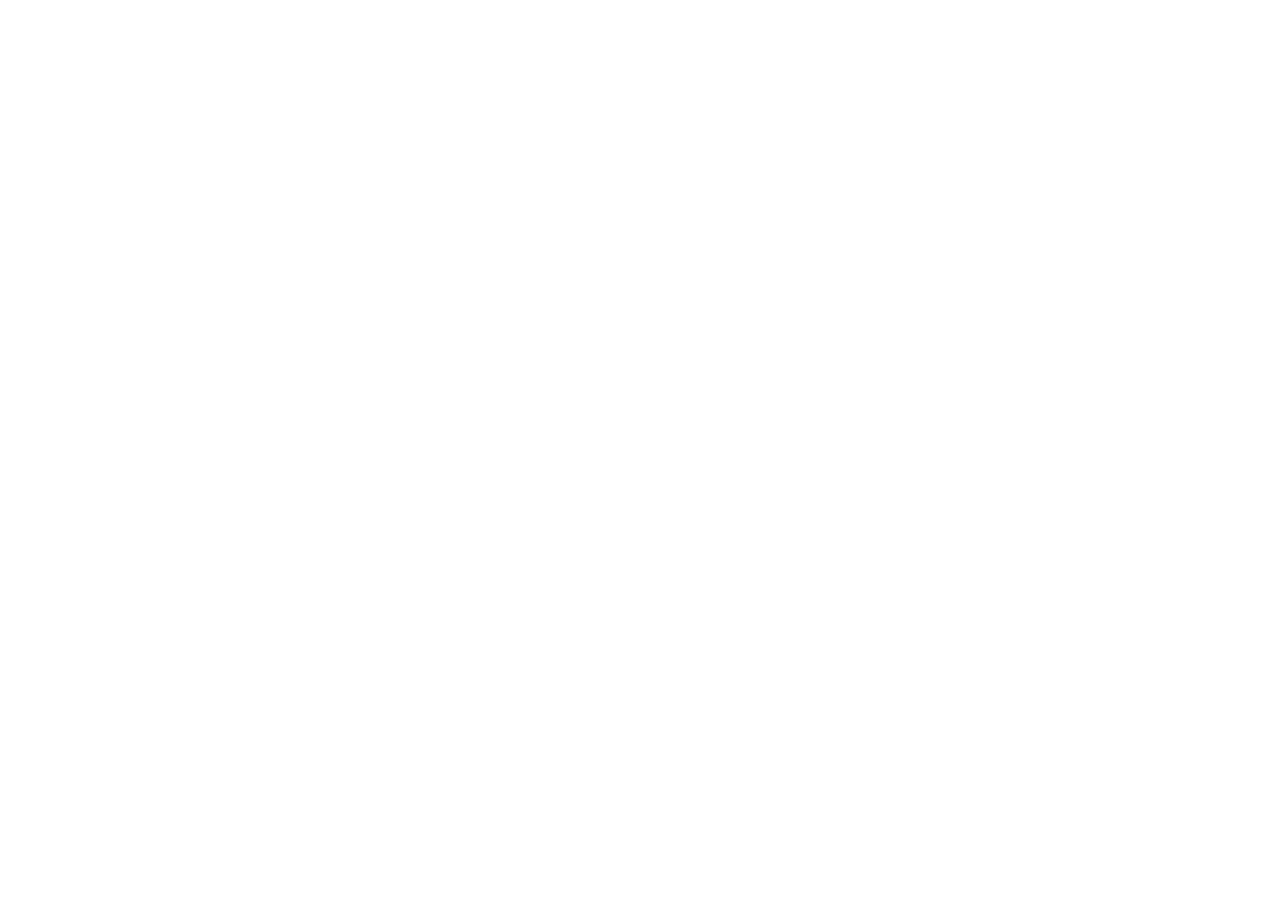
==== FrontEndDevCert/IntermediateProjects/LocalWeather/local-weather/index.html @ 491e7fe0 "Initial commit for Local Weather project" ====
<!DOCTYPE html>
<html lang="en">

  <head>
    <meta charset="utf-8">
    <meta http-equiv="X-UA-Compatible" content="IE=edge">
    <meta name="viewport" content="width=device-width, initial-scale=1">


    <title>Local Weather</title>
  </head>
  <body>


    <!-- Personal JS -->
    <script src="resources/js/script.js"></script>
  </body>
</html>
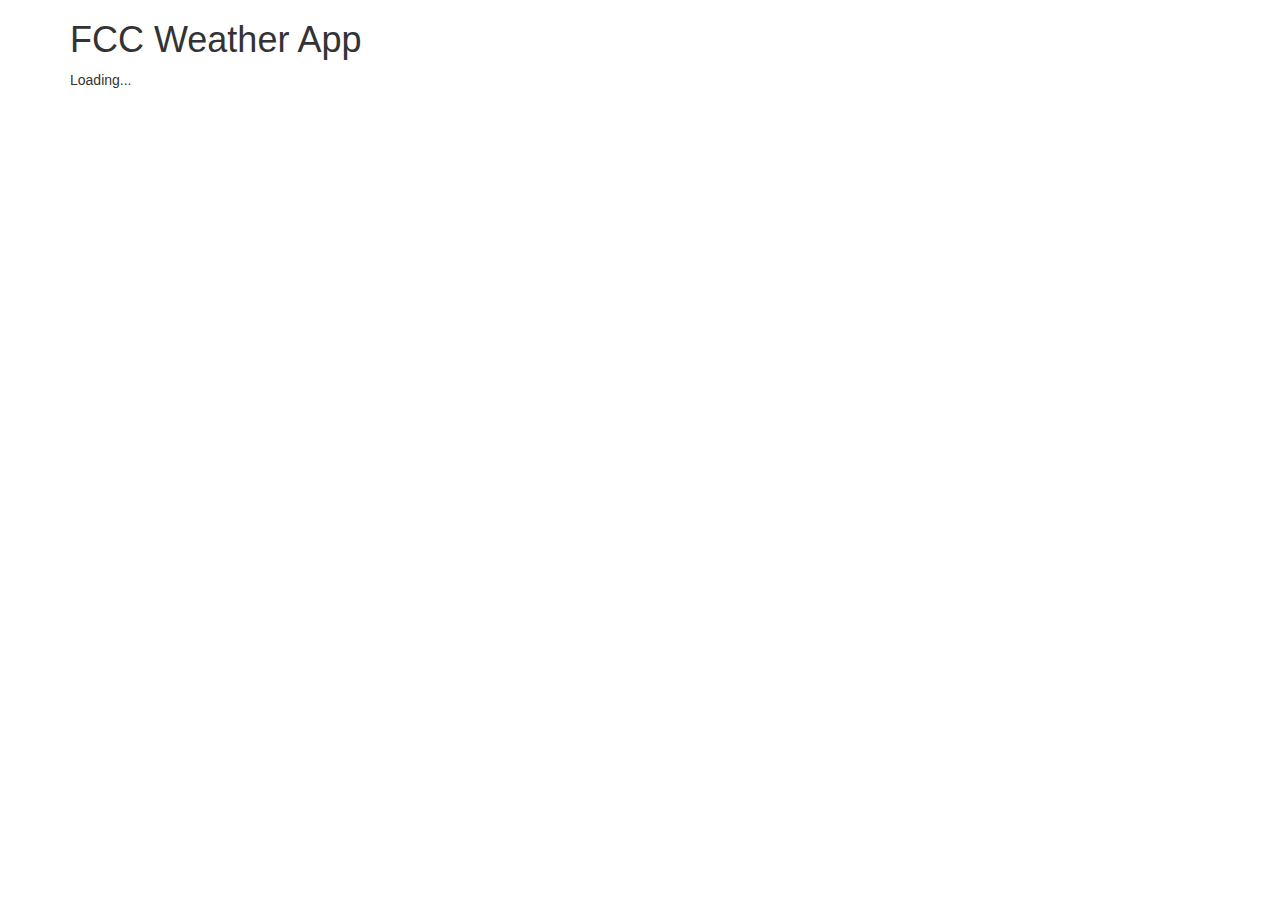
==== commit ce9d78af: "Displayed weather information" ====
--- a/FrontEndDevCert/IntermediateProjects/LocalWeather/local-weather/index.html
+++ b/FrontEndDevCert/IntermediateProjects/LocalWeather/local-weather/index.html
@@ -6,11 +6,24 @@
     <meta http-equiv="X-UA-Compatible" content="IE=edge">
     <meta name="viewport" content="width=device-width, initial-scale=1">
 
+    <title>Local Weather</title>
 
-    <title>Local Weather</title>
+    <!-- Bootstrap Core CSS -->
+    <link href="vendors/bootstrap/css/bootstrap.min.css" rel="stylesheet">
   </head>
   <body>
 
+    <div class="container">
+      <h1>FCC Weather App</h1>
+
+      <p id="location">Loading...</p>
+      <p id="description"></p>
+      <p id="temperature"></p>
+      <img id="weather-icon" />
+    </div>
+
+    <!-- JQuery JS -->
+    <script src="vendors/jquery/jquery-3.2.1.min.js"></script>
 
     <!-- Personal JS -->
     <script src="resources/js/script.js"></script>
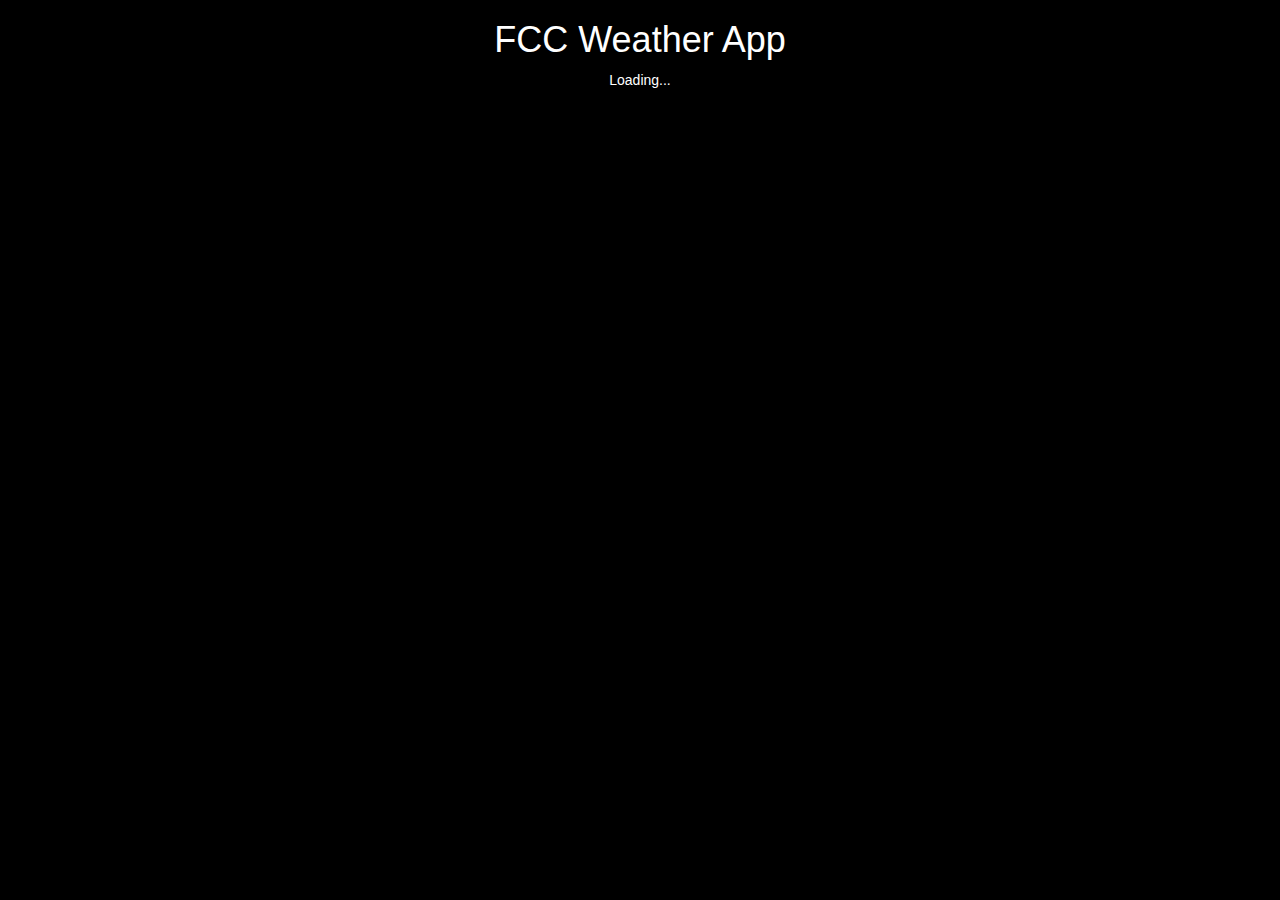
==== commit bf17d462: "Minor css changes, added button to switch temperature scales, completed functionality" ====
--- a/FrontEndDevCert/IntermediateProjects/LocalWeather/local-weather/index.html
+++ b/FrontEndDevCert/IntermediateProjects/LocalWeather/local-weather/index.html
@@ -10,16 +10,24 @@
 
     <!-- Bootstrap Core CSS -->
     <link href="vendors/bootstrap/css/bootstrap.min.css" rel="stylesheet">
+
+    <!-- Personal CSS -->
+    <link href="resources/css/style.css" rel="stylesheet">
   </head>
   <body>
 
-    <div class="container">
-      <h1>FCC Weather App</h1>
+    <div class="container center">
 
-      <p id="location">Loading...</p>
-      <p id="description"></p>
-      <p id="temperature"></p>
-      <img id="weather-icon" />
+      <div>
+        <h1>FCC Weather App</h1>
+      </div>
+
+      <div>
+        <p id="location">Loading...</p>
+        <p id="description"></p>
+        <p id="temperature"></p>
+        <img id="weather-icon" />
+      </div>
     </div>
 
     <!-- JQuery JS -->
--- a/FrontEndDevCert/IntermediateProjects/LocalWeather/local-weather/resources/css/style.css
+++ b/FrontEndDevCert/IntermediateProjects/LocalWeather/local-weather/resources/css/style.css
@@ -0,0 +1,21 @@
+body {
+    background-color: black;
+    color: white;
+}
+
+
+.center {
+    text-align: center;
+    width: 50%;
+    margin: 0 auto;
+}
+
+#scale {
+    background: none;
+    border: none;
+    outline: none;
+}
+
+#scale:hover {
+    color: red;
+}
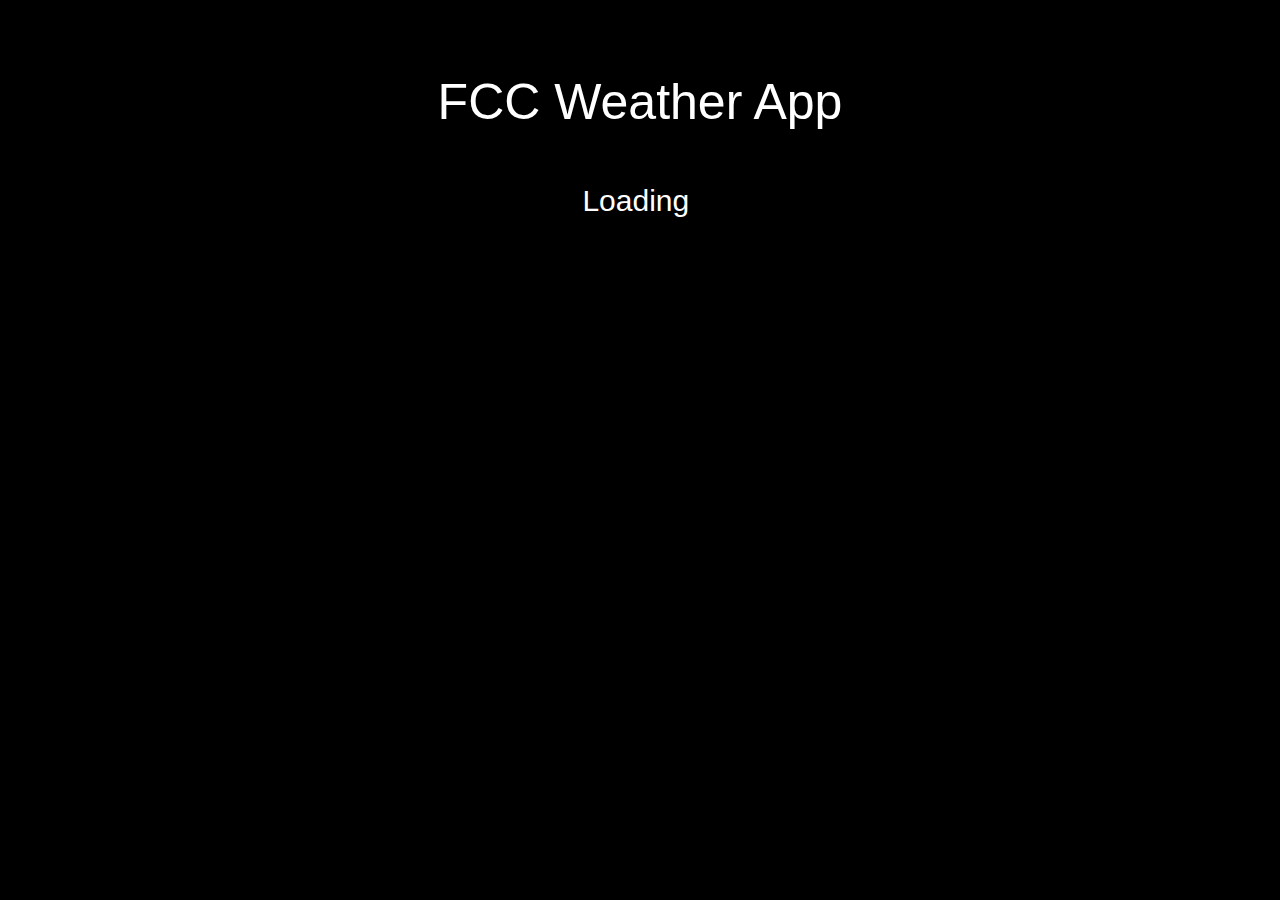
==== commit f5938e3e: "Completed weather app" ====
--- a/FrontEndDevCert/IntermediateProjects/LocalWeather/local-weather/index.html
+++ b/FrontEndDevCert/IntermediateProjects/LocalWeather/local-weather/index.html
@@ -14,20 +14,22 @@
     <!-- Personal CSS -->
     <link href="resources/css/style.css" rel="stylesheet">
   </head>
+
   <body>
 
     <div class="container center">
 
-      <div>
-        <h1>FCC Weather App</h1>
+      <div id="title"><h1>FCC Weather App</h1></div>
+      <div id="content">
+        <!-- Animation while content loads -->
+        <p class="loading">Loading </p>
+        <!-- Weather information -->
+        <p id="location"></p>
+        <img id="weather-icon" />
+        <p id="description"></p>
+        <p id="temperature"></p>
       </div>
 
-      <div>
-        <p id="location">Loading...</p>
-        <p id="description"></p>
-        <p id="temperature"></p>
-        <img id="weather-icon" />
-      </div>
     </div>
 
     <!-- JQuery JS -->
--- a/FrontEndDevCert/IntermediateProjects/LocalWeather/local-weather/resources/css/style.css
+++ b/FrontEndDevCert/IntermediateProjects/LocalWeather/local-weather/resources/css/style.css
@@ -1,13 +1,33 @@
+/* Main Style */
 body {
     background-color: black;
     color: white;
 }
 
+#title h1 {
+    margin-top: 75px;
+    font-size: 50px;
+}
 
 .center {
     text-align: center;
     width: 50%;
     margin: 0 auto;
+}
+
+@media only screen and (max-width: 400px) {
+    .center {
+        width: 90%;
+    }
+}
+
+/* Content */
+#content {
+    margin-top: 50px;
+}
+
+#location, #description, #temperature {
+    font-size: 30px;
 }
 
 #scale {
@@ -19,3 +39,31 @@
 #scale:hover {
     color: red;
 }
+
+/* Loading */
+.loading {
+    font-size: 30px;
+}
+
+/*  Taken from https://codepen.io/thetallweeks/pen/yybGra s*/
+.loading:after {
+  overflow: hidden;
+  display: inline-block;
+  vertical-align: bottom;
+  -webkit-animation: ellipsis steps(4,end) 1300ms infinite;
+  animation: ellipsis steps(4,end) 1300ms infinite;
+  content: "\2026"; /* ascii code for the ellipsis character */
+  width: 0px;
+}
+
+@keyframes ellipsis {
+  to {
+    width: 1.25em;
+  }
+}
+
+@-webkit-keyframes ellipsis {
+  to {
+    width: 1.25em;
+  }
+}
